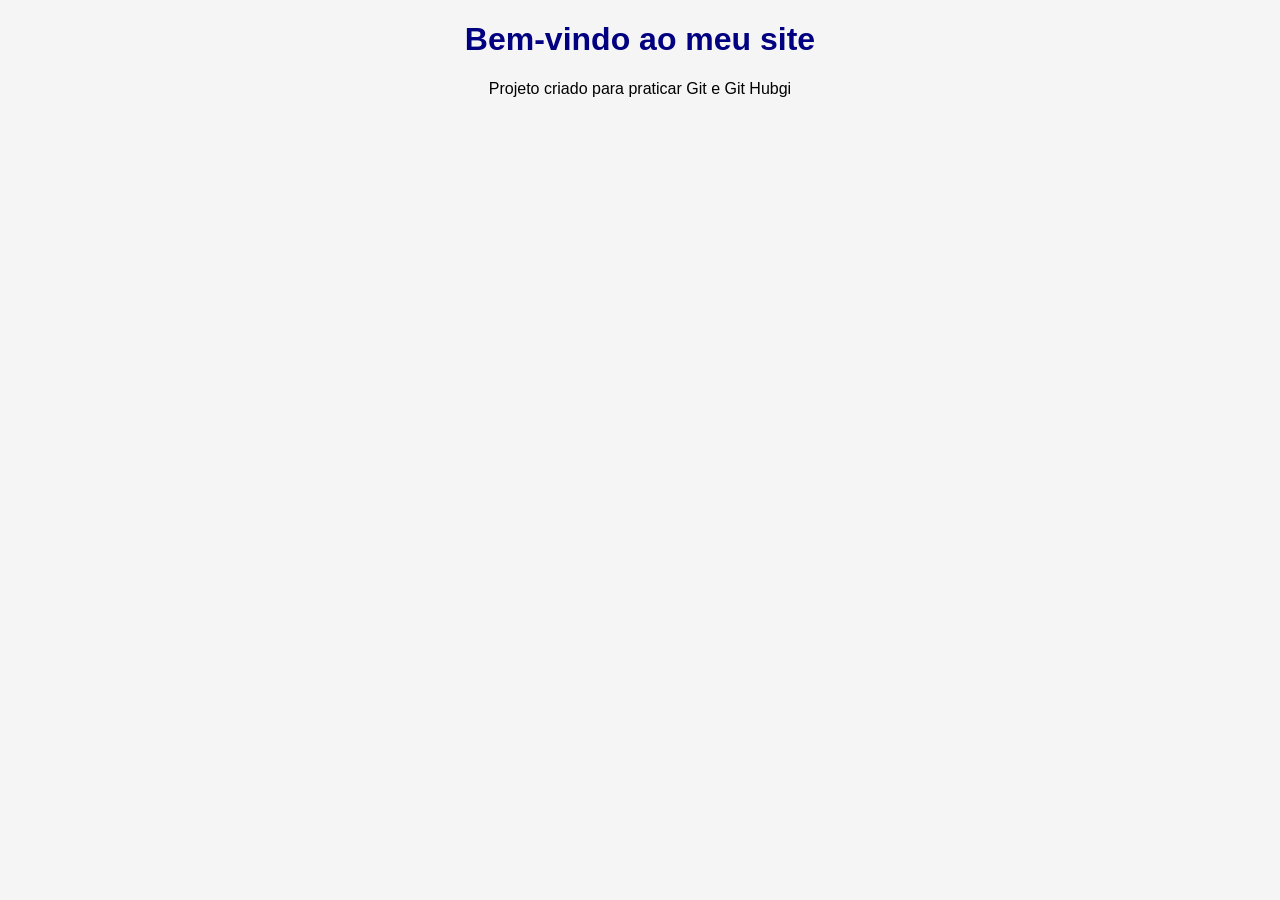
==== index.html @ ffca7798 "criação site" ====
<!DOCTYPE html>
<html lang="PT-BR">
<head>
    <meta charset="UTF-8">
    <meta name="viewport" content="width=device-width, initial-scale=1.0">
    <title>Meu Primeiro Site</title>
    <link rel="stylesheet" href="css/style.css">
</head>
<body>
    <h1>Bem-vindo ao meu site</h1>
    <p>Projeto criado para praticar Git e Git Hubgi</p>
</body>
</html>
---- css/style.css ----
body{
font-family: Arial, sans-serif;
text-align: center;
background-color: #f5f5f5;
}

h1{
    color: navy;
}
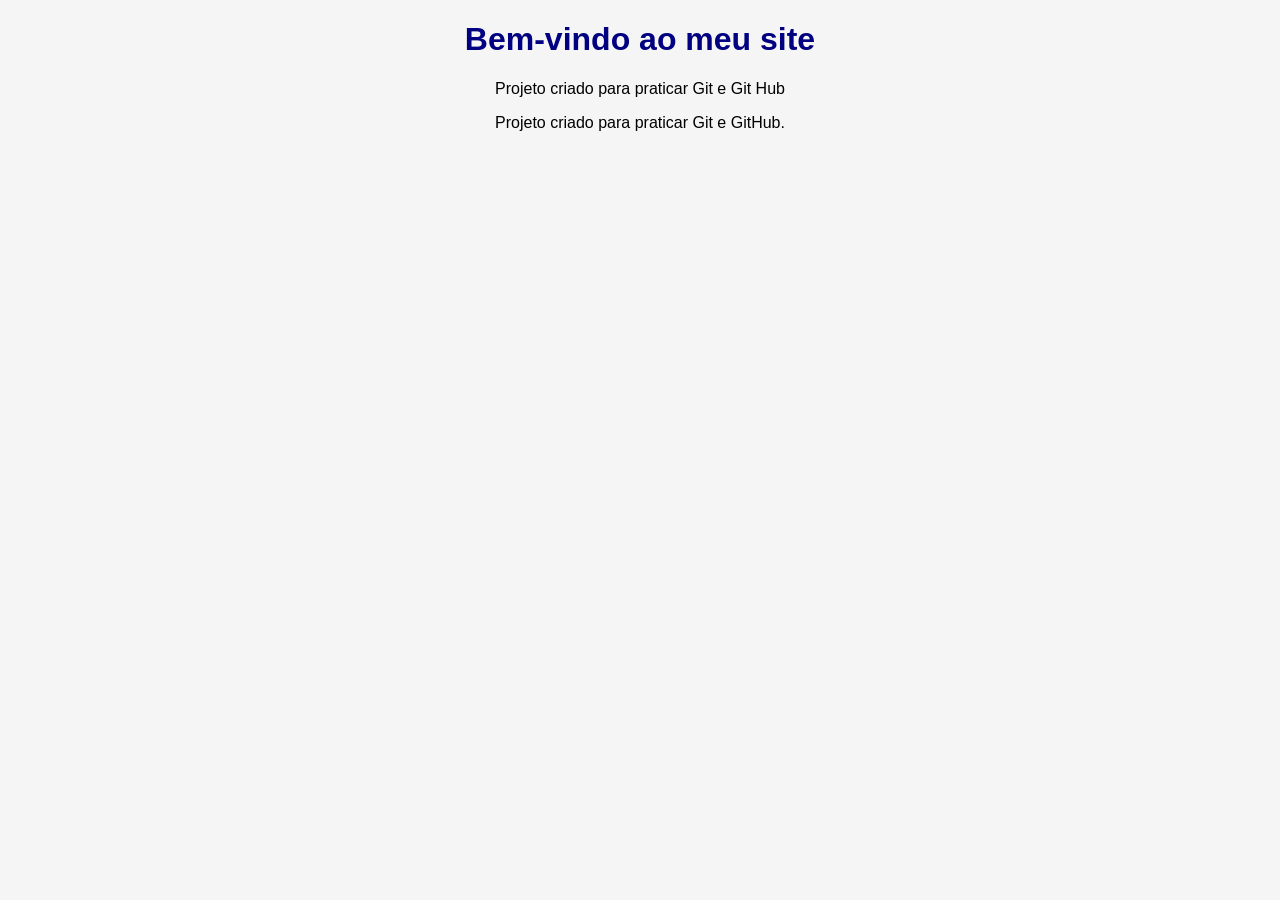
==== commit 217907cf: "alteração html" ====
--- a/index.html
+++ b/index.html
@@ -8,6 +8,7 @@
 </head>
 <body>
     <h1>Bem-vindo ao meu site</h1>
-    <p>Projeto criado para praticar Git e Git Hubgi</p>
+    <p>Projeto criado para praticar Git e Git Hub</p>
+<p>Projeto criado para praticar Git e GitHub.</p>
 </body>
 </html>
--- a/css/style.css
+++ b/css/style.css
@@ -6,4 +6,5 @@
 
 h1{
     color: navy;
-}+}
+
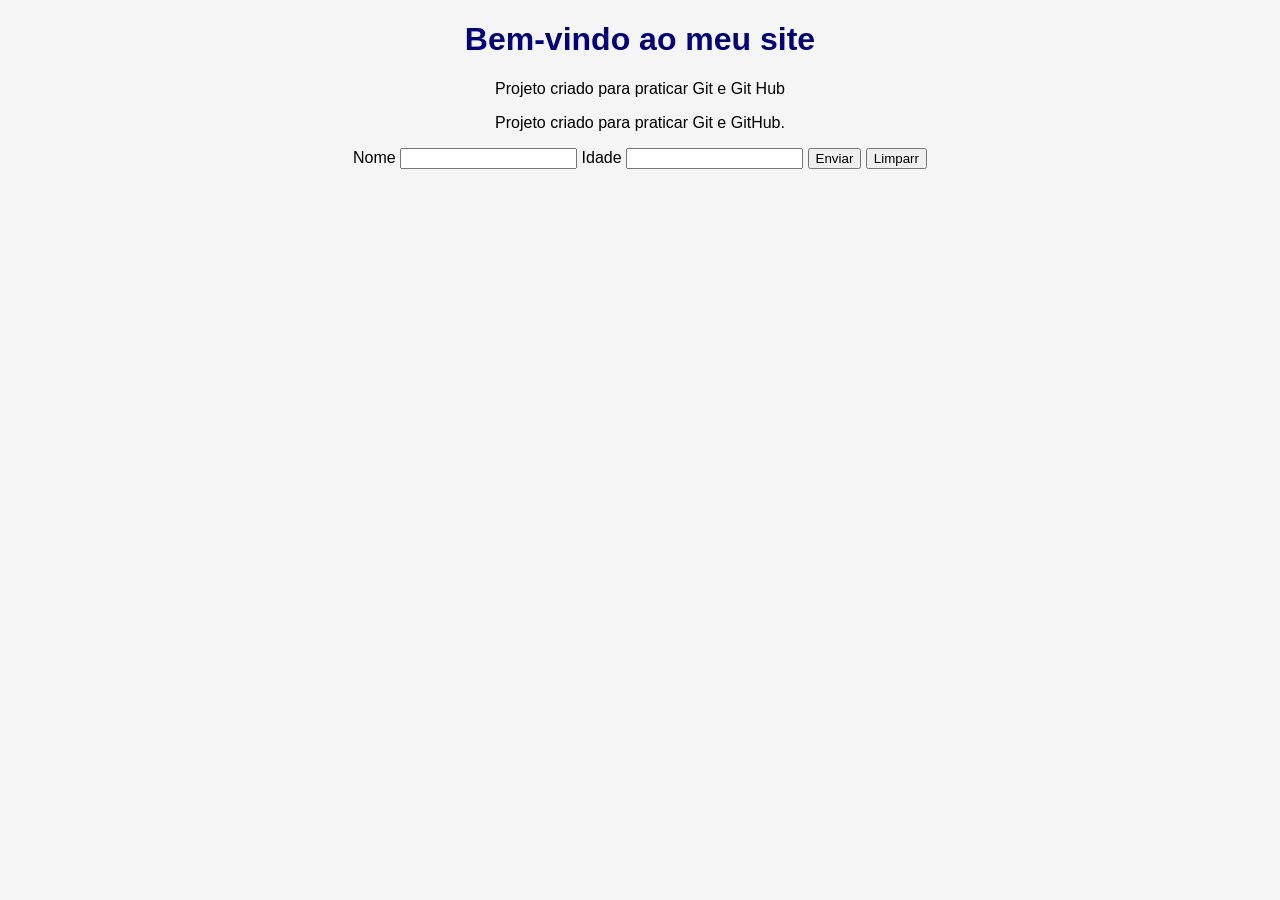
==== commit d555d587: "Formulario html" ====
--- a/index.html
+++ b/index.html
@@ -10,5 +10,20 @@
     <h1>Bem-vindo ao meu site</h1>
     <p>Projeto criado para praticar Git e Git Hub</p>
 <p>Projeto criado para praticar Git e GitHub.</p>
+
+<div id="div-form">
+<form id="formulario-pessoa">
+<label for="nome">Nome</label>
+<input type="text" name="nome" id="nome">
+
+<label for="idade">Idade</label>
+<input type="text" name="idade" id="idade">
+
+<button type="submit">Enviar</button>
+<button type="reset">Limparr</button>
+</form>
+</div>
+
+
 </body>
 </html>
--- a/css/style.css
+++ b/css/style.css
@@ -8,3 +8,6 @@
     color: navy;
 }
 
+h2 {
+color: green;
+}
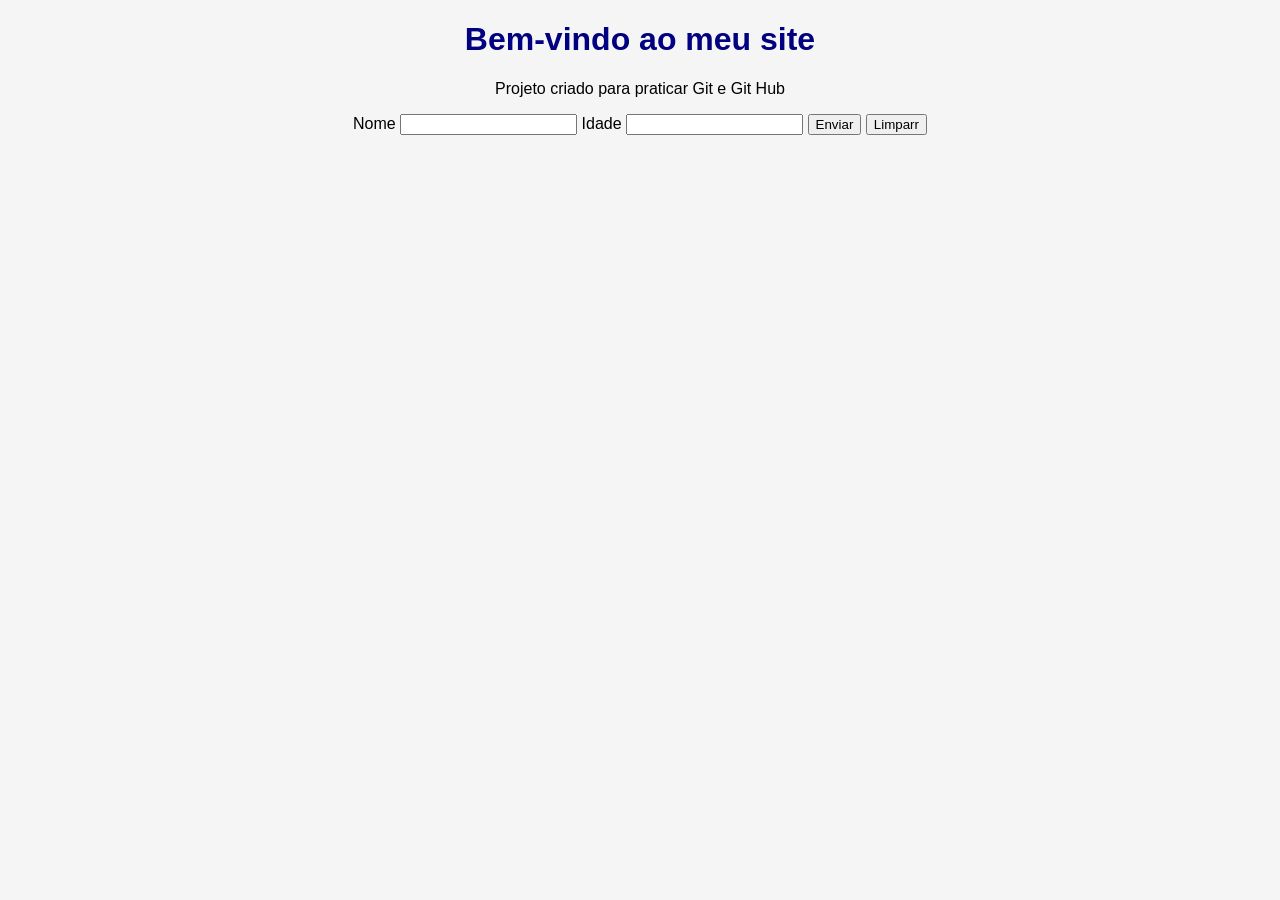
==== commit ee853183: "incluido o link com o javascript" ====
--- a/index.html
+++ b/index.html
@@ -1,29 +1,37 @@
 <!DOCTYPE html>
 <html lang="PT-BR">
+
 <head>
     <meta charset="UTF-8">
     <meta name="viewport" content="width=device-width, initial-scale=1.0">
     <title>Meu Primeiro Site</title>
     <link rel="stylesheet" href="css/style.css">
+
+    <script src="js/scripts.js" defer></script>
 </head>
+
 <body>
     <h1>Bem-vindo ao meu site</h1>
     <p>Projeto criado para praticar Git e Git Hub</p>
-<p>Projeto criado para praticar Git e GitHub.</p>
-
-<div id="div-form">
-<form id="formulario-pessoa">
-<label for="nome">Nome</label>
-<input type="text" name="nome" id="nome">
-
-<label for="idade">Idade</label>
-<input type="text" name="idade" id="idade">
-
-<button type="submit">Enviar</button>
-<button type="reset">Limparr</button>
-</form>
-</div>
 
 
+    <div id="div-form">
+        <form id="formulario-pessoa">
+            <label for="nome">Nome</label>
+            <input type="text" name="nome" id="nome">
+
+            <label for="idade">Idade</label>
+            <input type="text" name="idade" id="idade">
+
+            <button type="submit">Enviar</button>
+            <button type="reset">Limparr</button>
+        </form>
+    </div>
+
+    <div id="div-dados">
+
+    </div>
+
 </body>
+
 </html>
